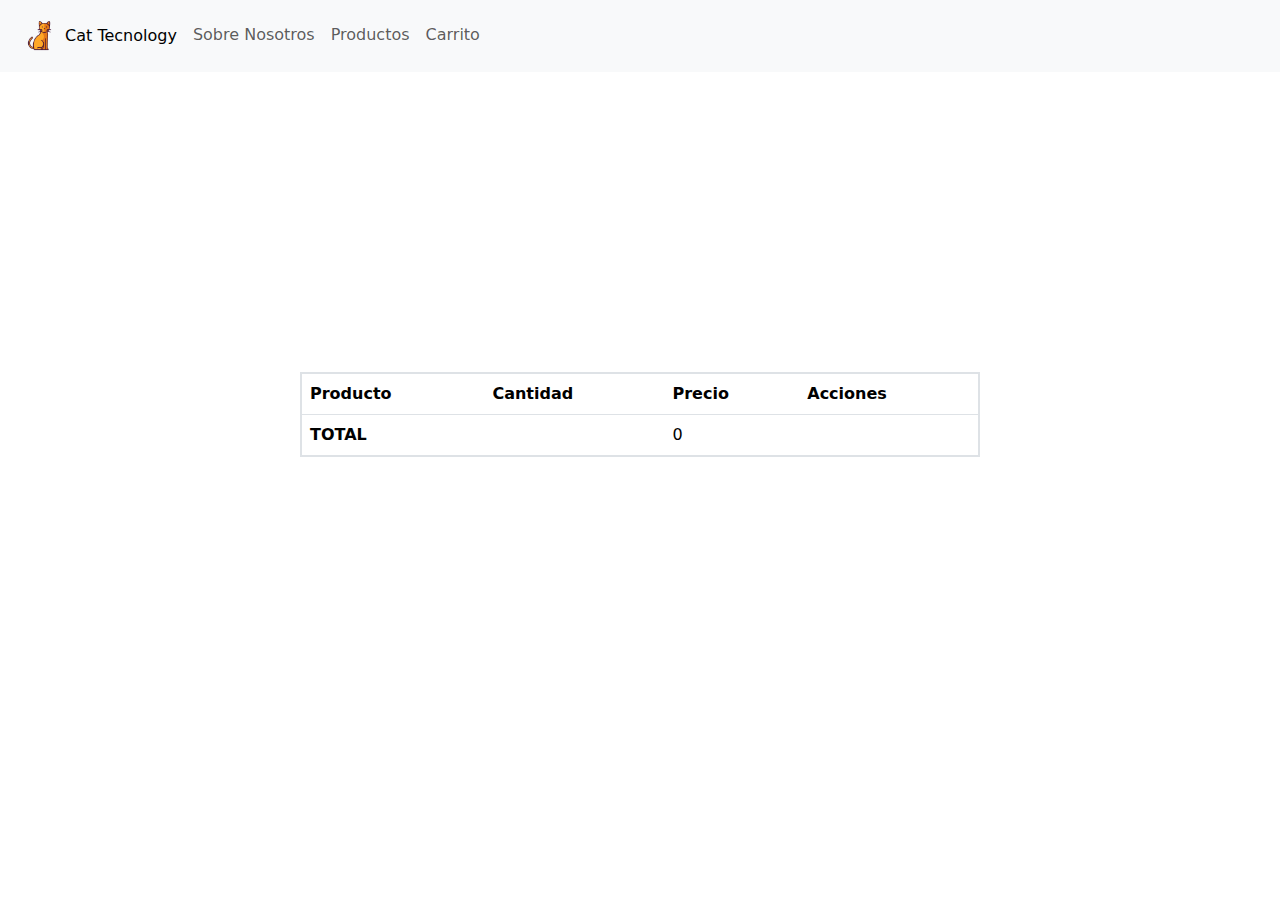
==== pages/carrito.html @ 5f52dd9b "final" ====
<!DOCTYPE html>
<html lang="en">

<head>
    <meta charset="UTF-8">
    <meta name="viewport" content="width=device-width, initial-scale=1.0">
    <link rel="stylesheet" href="/css/styles.css">
    <script src="/scripts/script.js"></script>
    <title>Document</title>
</head>

<body>
    <header>
        <nav class="navbar navbar-expand-sm bg-light navbar-light">
            <div class="container-fluid">
                <ul class="navbar-nav">
                    <li class="nav-item">
                        <a class="nav-link active" href="/index.html">
                            <img src="/assets/images/cat.png" alt="Avatar Logo" style="width:40px;" class="rounded-pill">
                            Cat Tecnology
                        </a>
                    </li>
                    <li class="nav-item ms-auto">
                        <a class="nav-link" href="/pages/nosotros.html" style="margin-top: 7px;">Sobre
                            Nosotros</a>
                    </li>
                    <li class="nav-item ms-auto">
                        <a class="nav-link" href="/pages/productos.html" style="margin-top: 7px;">Productos</a>
                    </li>
                    <li class="nav-item ms-auto">
                        <a class="nav-link" href="/pages/carrito.html" style="margin-top: 7px;">Carrito</a>
                    </li>
                </ul>
            </div>
        </nav>
    </header>
    <main>
        <div style="padding: 300px;">
            <table class="table custom-table">
                <thead>
                    <tr>
                        <th>Producto</th>
                        <th>Cantidad</th>
                        <th>Precio</th>
                        <th>Acciones</th>
                    </tr>
                </thead>

                <tbody id="tbody">

                </tbody>
                <tfoot class="pieTabla">
                    <th>TOTAL</th>
                    <th></th>
                    <td id="total">0</td>
                </tfoot>
            </table>
        </div>
    </main>
</body>
<link href="https://cdn.jsdelivr.net/npm/bootstrap@5.3.3/dist/css/bootstrap.min.css" rel="stylesheet">
<script src="https://cdn.jsdelivr.net/npm/bootstrap@5.3.3/dist/js/bootstrap.bundle.min.js"></script>

</html>
---- css/styles.css ----
.image {
    width: 300px;
}
.custom-table{
    border: 2px solid black;
    border-radius: 40px;
}
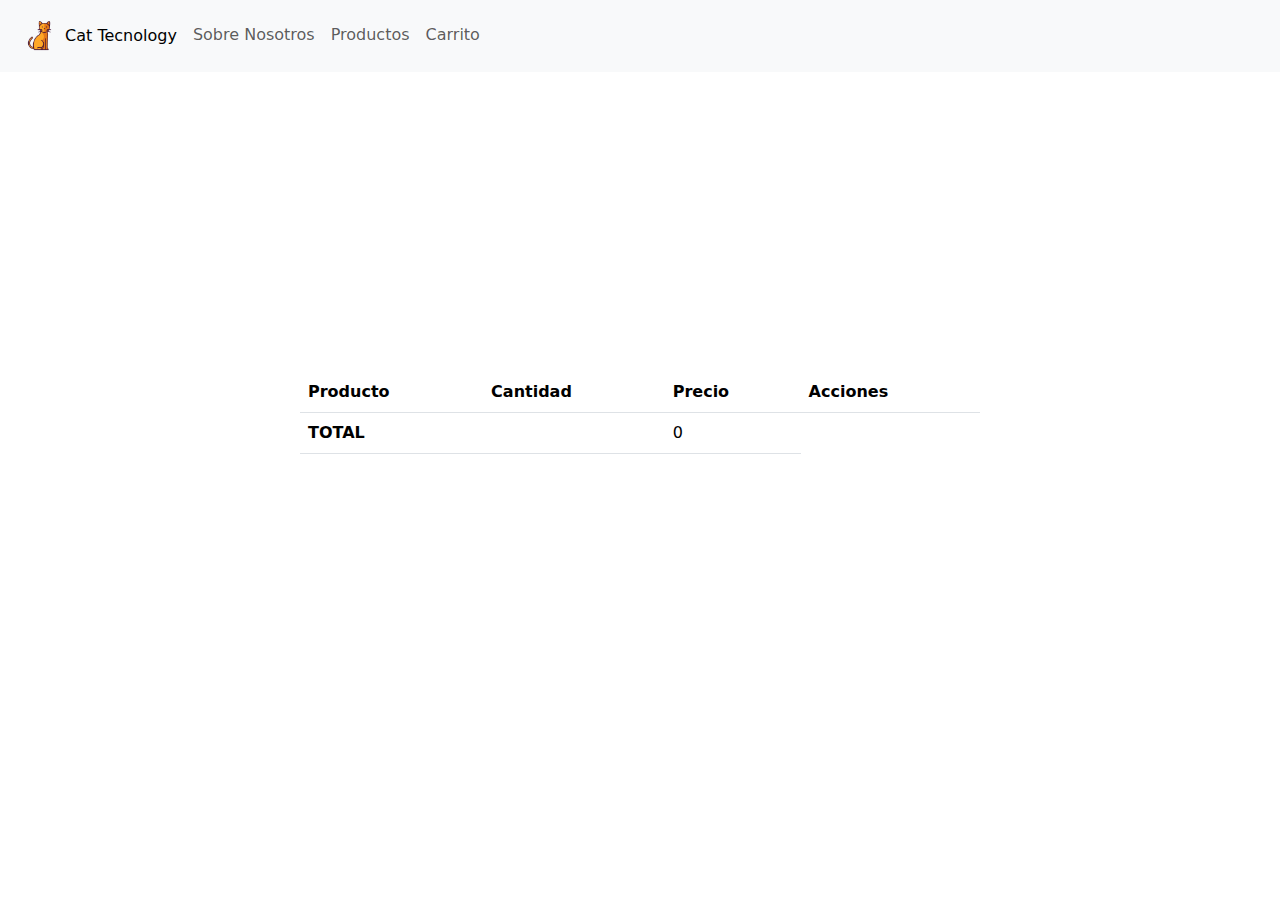
==== commit b5eb4bef: "final" ====
--- a/pages/carrito.html
+++ b/pages/carrito.html
@@ -36,7 +36,7 @@
     </header>
     <main>
         <div style="padding: 300px;">
-            <table class="table custom-table">
+            <table class="table table-striped table-hover">
                 <thead>
                     <tr>
                         <th>Producto</th>
--- a/css/styles.css
+++ b/css/styles.css
@@ -1,7 +1,6 @@
 .image {
     width: 300px;
 }
-.custom-table{
-    border: 2px solid black;
-    border-radius: 40px;
-}+.custom-table {
+    border-radius: 20px;
+   }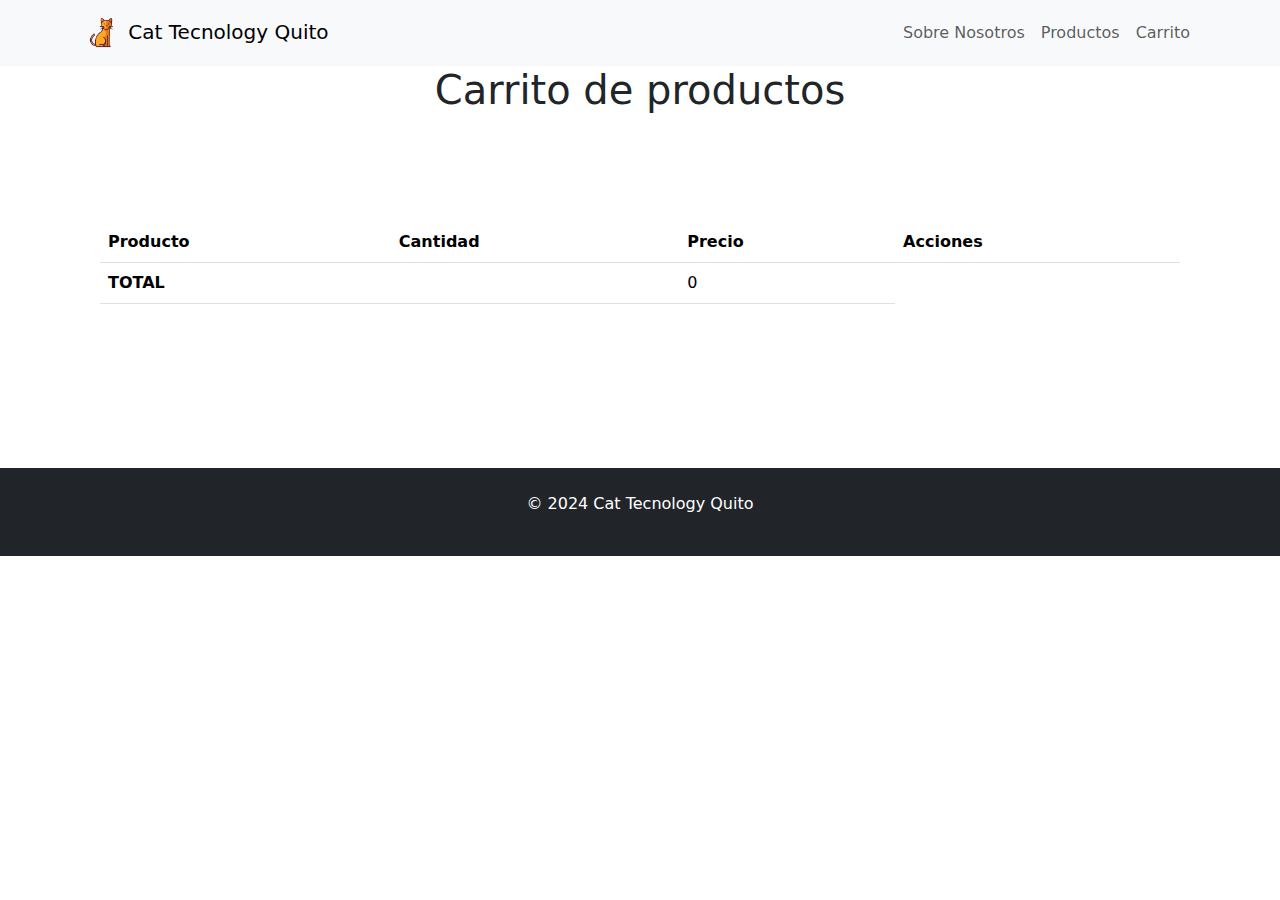
==== commit 1096872d: "asda" ====
--- a/pages/carrito.html
+++ b/pages/carrito.html
@@ -6,36 +6,41 @@
     <meta name="viewport" content="width=device-width, initial-scale=1.0">
     <link rel="stylesheet" href="/css/styles.css">
     <script src="/scripts/script.js"></script>
-    <title>Document</title>
+    <title>Carrito</title>
 </head>
 
 <body>
     <header>
         <nav class="navbar navbar-expand-sm bg-light navbar-light">
-            <div class="container-fluid">
-                <ul class="navbar-nav">
-                    <li class="nav-item">
-                        <a class="nav-link active" href="/index.html">
-                            <img src="/assets/images/cat.png" alt="Avatar Logo" style="width:40px;" class="rounded-pill">
-                            Cat Tecnology
-                        </a>
-                    </li>
-                    <li class="nav-item ms-auto">
-                        <a class="nav-link" href="/pages/nosotros.html" style="margin-top: 7px;">Sobre
-                            Nosotros</a>
-                    </li>
-                    <li class="nav-item ms-auto">
-                        <a class="nav-link" href="/pages/productos.html" style="margin-top: 7px;">Productos</a>
-                    </li>
-                    <li class="nav-item ms-auto">
-                        <a class="nav-link" href="/pages/carrito.html" style="margin-top: 7px;">Carrito</a>
-                    </li>
-                </ul>
+            <div class="container">
+                <a class="navbar-brand" href="/index.html">
+                    <img src="../assets/images/cat.png" alt="Avatar Logo" style="width:40px;" class="rounded-pill">
+                    Cat Tecnology Quito
+                </a>
+                <button class="navbar-toggler" type="button" data-bs-toggle="collapse"
+                    data-bs-target="#navbarSupportedContent" aria-controls="navbarSupportedContent"
+                    aria-expanded="false" aria-label="Toggle navigation">
+                    <span class="navbar-toggler-icon"></span>
+                </button>
+                <div class="collapse navbar-collapse" id="navbarSupportedContent">
+                    <ul class="navbar-nav ms-auto">
+                        <li class="nav-item">
+                            <a class="nav-link" href="/pages/nosotros.html">Sobre Nosotros</a>
+                        </li>
+                        <li class="nav-item">
+                            <a class="nav-link" href="/pages/productos.html">Productos</a>
+                        </li>
+                        <li class="nav-item">
+                            <a class="nav-link" href="/pages/carrito.html">Carrito</a>
+                        </li>
+                    </ul>
+                </div>
             </div>
         </nav>
     </header>
     <main>
-        <div style="padding: 300px;">
+        <h1 style="text-align: center;">Carrito de productos</h1>
+        <div style="padding: 100px;">
             <table class="table table-striped table-hover">
                 <thead>
                     <tr>
@@ -57,6 +62,9 @@
             </table>
         </div>
     </main>
+    <footer class="bg-dark text-white text-center py-4 mt-5">
+        <p>&copy; 2024 Cat Tecnology Quito</p>
+    </footer>
 </body>
 <link href="https://cdn.jsdelivr.net/npm/bootstrap@5.3.3/dist/css/bootstrap.min.css" rel="stylesheet">
 <script src="https://cdn.jsdelivr.net/npm/bootstrap@5.3.3/dist/js/bootstrap.bundle.min.js"></script>
